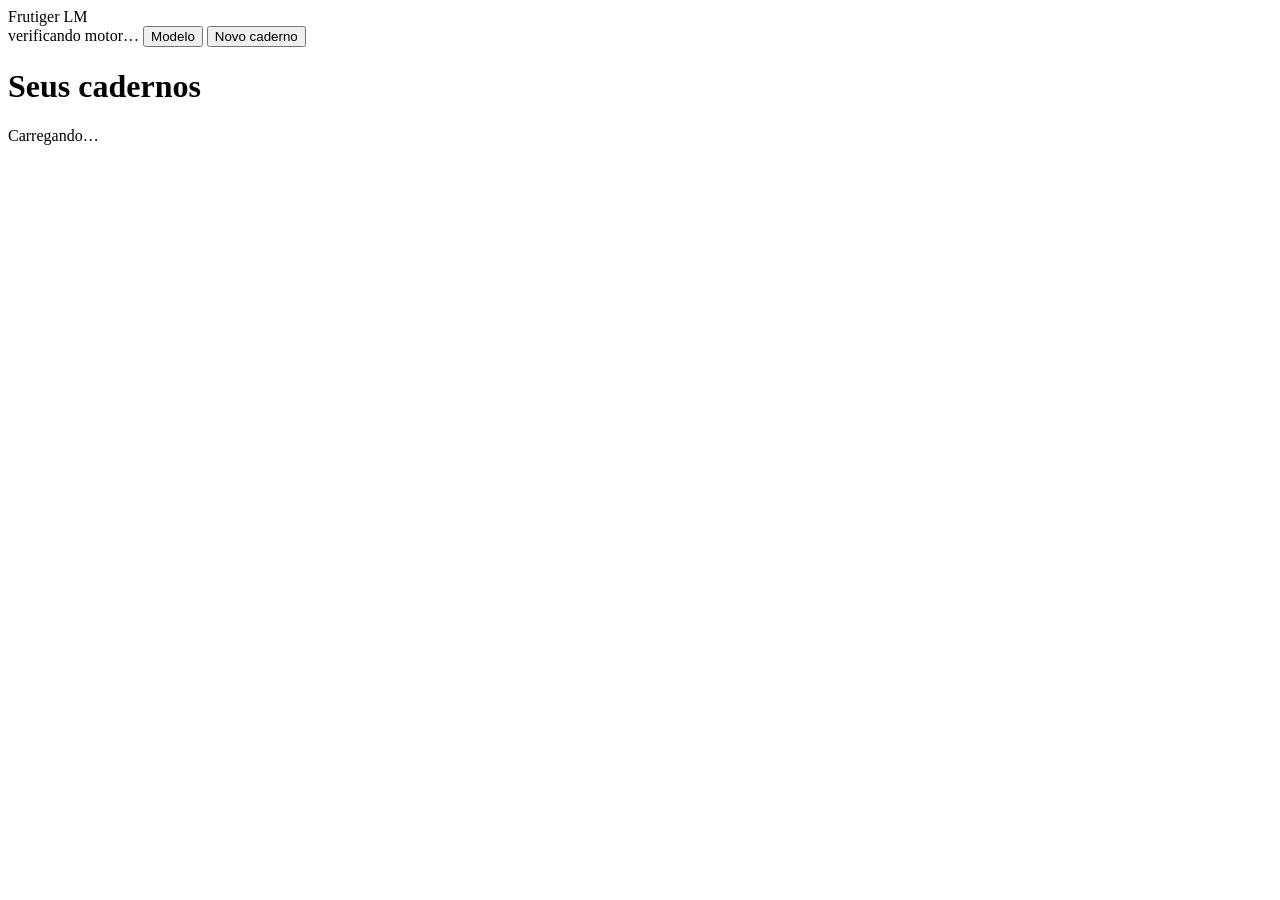
==== frutiger_lm/static/index.html @ 27a6328c "feat(engine): alicerce LangGraph + configuracao de modelo com a API key (F1) MOTOR (D017, D018, D020" ====
<!DOCTYPE html>
<html lang="pt-BR">
<head>
  <meta charset="utf-8">
  <meta name="viewport" content="width=device-width, initial-scale=1">
  <title>Frutiger LM</title>
  <link rel="stylesheet" href="/static/app.css">
  <link rel="icon" href="data:image/svg+xml,<svg xmlns='http://www.w3.org/2000/svg' viewBox='0 0 32 32'><text y='26' font-size='26'>📓</text></svg>">
</head>
<body>

  <header class="topbar">
    <div class="brand">Frutiger <span>LM</span></div>
    <div class="spacer"></div>
    <span class="pill" id="engine-pill"><span class="spinner"></span> verificando motor…</span>
    <button class="btn btn-ghost" id="btn-model" title="Configurar o modelo e a chave da API">Modelo</button>
    <button class="btn btn-primary" id="btn-new">Novo caderno</button>
  </header>

  <main class="page">
    <h1>Seus cadernos</h1>
    <div class="sub" id="subtitle">Carregando…</div>
    <div class="grid" id="grid"></div>
  </main>

  <!-- criar caderno -->
  <div class="overlay" id="modal-new" hidden>
    <div class="modal">
      <div class="modal-head">
        <h2>Novo caderno</h2>
        <button class="btn btn-ghost btn-sm" data-close="modal-new">✕</button>
      </div>
      <div class="modal-body">
        <div class="field">
          <label for="nb-title">Título</label>
          <input type="text" id="nb-title" placeholder="Ex.: Direito Constitucional — prova de novembro" autocomplete="off">
        </div>
        <div class="field">
          <label for="nb-desc">Descrição <span style="color:var(--muted)">(opcional)</span></label>
          <textarea id="nb-desc" rows="2" placeholder="O que você quer aprender ou revisar aqui?"></textarea>
        </div>
      </div>
      <div class="modal-foot">
        <button class="btn" data-close="modal-new">Cancelar</button>
        <button class="btn btn-primary" id="btn-create">Criar caderno</button>
      </div>
    </div>
  </div>

  <!-- modelo: chave da API, provedor e modelo -->
  <div class="overlay" id="modal-model" hidden>
    <div class="modal">
      <div class="modal-head">
        <h2>Modelo</h2>
        <button class="btn btn-ghost btn-sm" data-close="modal-model">✕</button>
      </div>
      <div class="modal-body">
        <p class="hint" style="margin:0 0 16px">
          A chave fica só na sua máquina, em <code>data/model.json</code> com permissão
          <code>600</code>, e nunca é devolvida para o navegador. Endereço local
          (LM Studio, llama.cpp) não pede chave.
        </p>

        <div class="field">
          <label for="md-preset">Provedor</label>
          <select id="md-preset"></select>
        </div>

        <div class="field">
          <label for="md-url">Endereço</label>
          <input type="url" id="md-url" placeholder="https://api.deepseek.com/v1" autocomplete="off" spellcheck="false">
        </div>

        <div class="field">
          <label for="md-model">Modelo</label>
          <input type="text" id="md-model" placeholder="deepseek-chat" autocomplete="off" spellcheck="false">
        </div>

        <div class="field">
          <label for="md-key">Chave da API <span class="muted" id="md-key-state"></span></label>
          <input type="password" id="md-key" placeholder="cole a chave aqui" autocomplete="off">
          <div class="hint" id="md-key-hint"></div>
        </div>

        <div class="field">
          <label for="md-temp">Temperatura: <b id="md-temp-val">0.2</b></label>
          <input type="range" id="md-temp" min="0" max="1" step="0.1" value="0.2">
        </div>

        <div id="md-result" hidden></div>
      </div>
      <div class="modal-foot">
        <button class="btn" id="btn-test-model">Testar conexão</button>
        <div class="spacer"></div>
        <button class="btn" data-close="modal-model">Cancelar</button>
        <button class="btn btn-primary" id="btn-save-model">Salvar</button>
      </div>
    </div>
  </div>

  <script src="/static/common.js"></script>
  <script src="/static/index.js"></script>
</body>
</html>
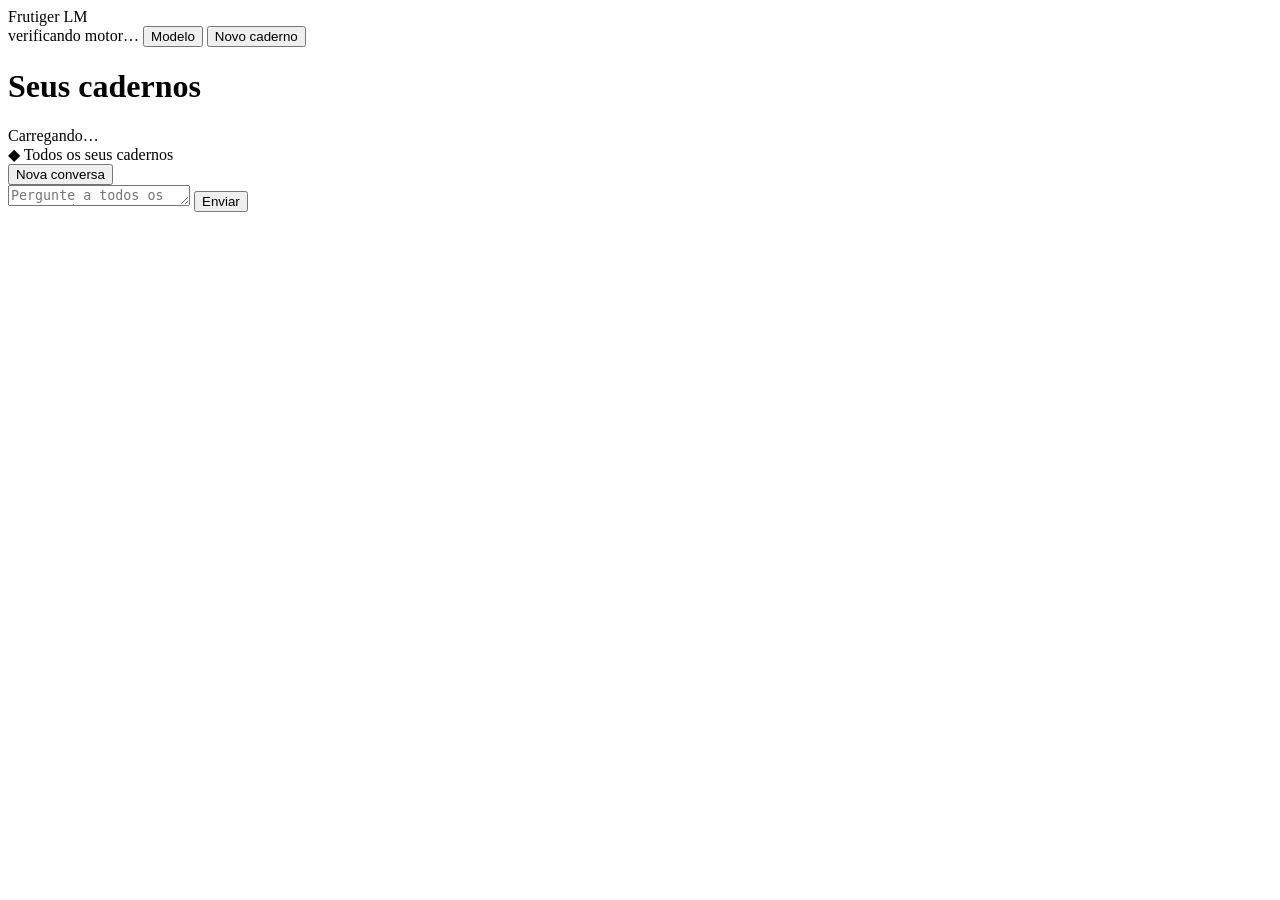
==== commit c1810d7e: "feat(F2): chat global — conversa com todos os cadernos e liga o conhecimento (D039, D040) A diferenc" ====
--- a/frutiger_lm/static/index.html
+++ b/frutiger_lm/static/index.html
@@ -55,7 +55,7 @@
         <button class="btn btn-ghost btn-sm" data-close="modal-model">✕</button>
       </div>
       <div class="modal-body">
-        <p class="hint" style="margin:0 0 16px">
+        <p class="hint" id="md-intro" style="margin:0 0 16px">
           A chave fica só na sua máquina, em <code>data/model.json</code> com permissão
           <code>600</code>, e nunca é devolvida para o navegador. Endereço local
           (LM Studio, llama.cpp) não pede chave.
@@ -98,6 +98,23 @@
     </div>
   </div>
 
+  <!-- chat global: a barra de baixo conversa com todos os cadernos (F2) -->
+  <div class="dock" id="dock">
+    <div class="dock-panel" id="dock-panel">
+      <div class="dock-head">
+        <span class="dock-title">◆ Todos os seus cadernos</span>
+        <div class="spacer"></div>
+        <button class="btn btn-sm" id="btn-dock-reset" title="Começa a conversa global do zero">Nova conversa</button>
+      </div>
+      <div class="messages dock-messages" id="dock-messages"></div>
+    </div>
+    <div class="dock-bar">
+      <textarea id="dock-input" rows="1" placeholder="Pergunte a todos os seus cadernos…" spellcheck="false"></textarea>
+      <button class="btn btn-primary" id="dock-send">Enviar</button>
+    </div>
+  </div>
+
+  <script src="/static/md.js"></script>
   <script src="/static/common.js"></script>
   <script src="/static/index.js"></script>
 </body>
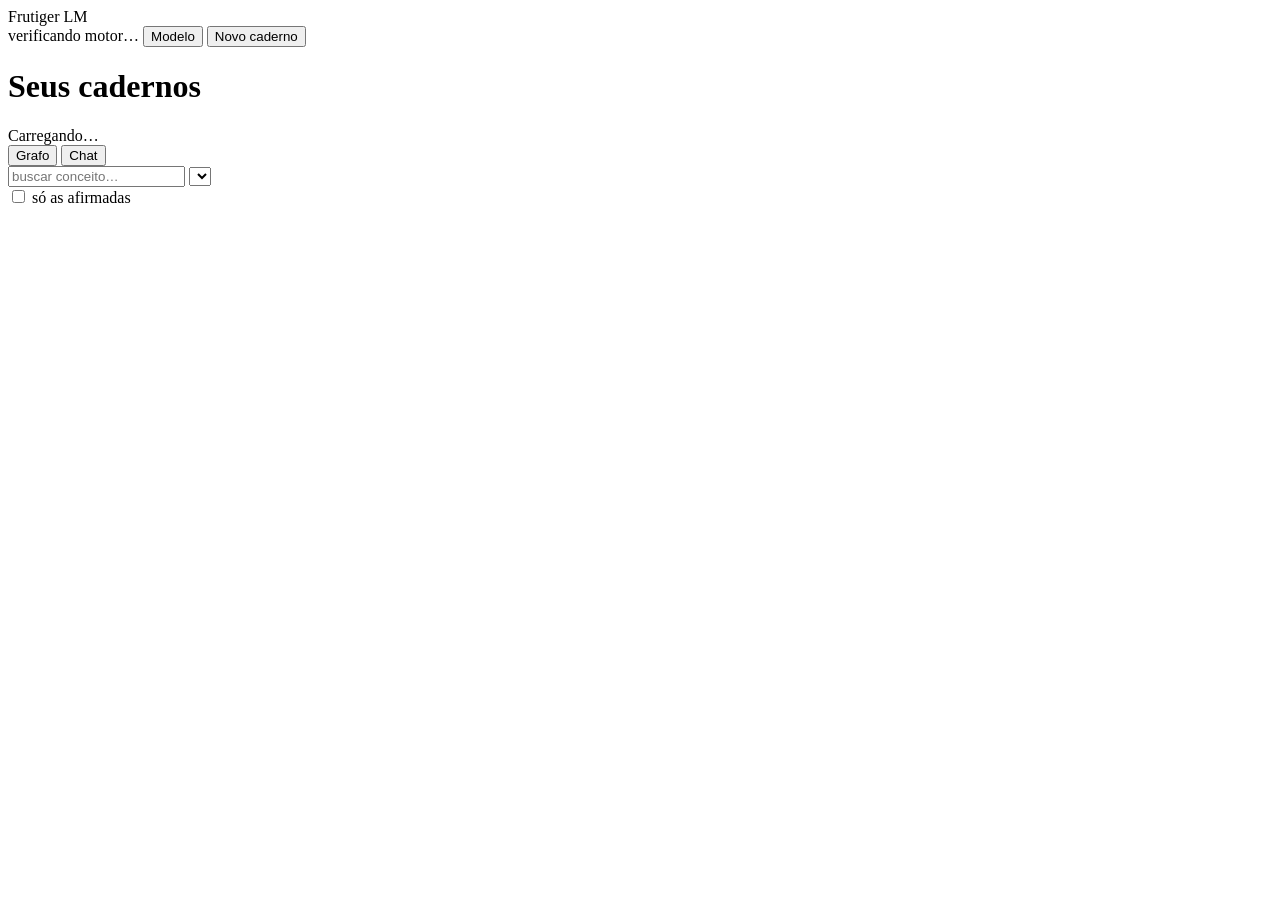
==== commit ec1eabaa: "feat(grafo): fisica de verdade (gravidade + repulsao) e barra lateral na home Duas mudancas pedidas," ====
--- a/frutiger_lm/static/index.html
+++ b/frutiger_lm/static/index.html
@@ -17,11 +17,78 @@
     <button class="btn btn-primary" id="btn-new">Novo caderno</button>
   </header>
 
-  <main class="page">
-    <h1>Seus cadernos</h1>
-    <div class="sub" id="subtitle">Carregando…</div>
-    <div class="grid" id="grid"></div>
-  </main>
+  <div class="home">
+    <main class="page">
+      <h1>Seus cadernos</h1>
+      <div class="sub" id="subtitle">Carregando…</div>
+      <div class="grid" id="grid"></div>
+    </main>
+
+    <!-- barra lateral: o grafo e o chat, sempre ao lado dos cadernos.
+         As abas estão aqui pelas mesmas razões do painel do caderno (D048): grafo e
+         conversa precisam de ALTURA, e empilhados num espaço estreito os dois ficam
+         apertados. Cada um ocupa a barra inteira quando é a aba da vez. -->
+    <aside class="lateral" id="lateral">
+      <div class="lateral-abas" id="lateral-abas">
+        <button data-painel="grafo" class="active">Grafo</button>
+        <button data-painel="chat">Chat</button>
+      </div>
+
+      <!-- grafo de conhecimento (F3) -->
+      <div class="lateral-painel" id="painel-grafo" aria-label="Grafo de conhecimento">
+        <!-- Sem título aqui: a aba "Grafo" já o nomeia, e este painel é uma coluna
+             estreita — cada linha do cabeçalho é altura roubada do desenho. -->
+        <div class="grafo-head">
+          <div class="grafo-linha">
+            <input type="search" id="grafo-busca" placeholder="buscar conceito…" autocomplete="off">
+            <select id="grafo-caderno"></select>
+          </div>
+          <div class="grafo-linha">
+            <span class="grafo-stats" id="grafo-stats"></span>
+            <div class="spacer"></div>
+            <label class="grafo-toggle" title="Mostra só as ligações que o material afirma. As pontilhadas são apenas conceitos que aparecem no mesmo trecho.">
+              <input type="checkbox" id="grafo-sem-cooc"> só as afirmadas
+            </label>
+          </div>
+        </div>
+        <div class="grafo-legenda" id="grafo-legenda"></div>
+        <div class="grafo-area">
+          <canvas id="grafo-canvas"></canvas>
+          <div class="grafo-vazio" id="grafo-vazio" hidden></div>
+        </div>
+      </div>
+
+      <!-- chat global: conversa com todos os cadernos (F2) -->
+      <div class="lateral-painel" id="painel-chat" hidden>
+        <div class="lateral-painel-head">
+          <span class="lateral-titulo">◆ Todos os seus cadernos</span>
+          <div class="spacer"></div>
+          <button class="btn btn-sm" id="btn-dock-reset" title="Começa a conversa global do zero">Nova conversa</button>
+        </div>
+        <div class="messages" id="dock-messages"></div>
+        <div class="lateral-entrada">
+          <textarea id="dock-input" rows="1" placeholder="Pergunte a todos os seus cadernos…" spellcheck="false"></textarea>
+          <button class="btn btn-primary" id="dock-send">Enviar</button>
+        </div>
+      </div>
+    </aside>
+  </div>
+
+  <!-- conceito: menções, trecho de origem e edição -->
+  <aside class="conceito" id="conceito" hidden>
+    <header class="conceito-head">
+      <div>
+        <h3 id="conceito-nome">—</h3>
+        <div class="conceito-meta" id="conceito-meta"></div>
+      </div>
+      <div class="spacer"></div>
+      <button class="btn btn-ghost btn-sm" id="btn-conceito-renomear" title="Renomear">Renomear</button>
+      <button class="btn btn-ghost btn-sm" id="btn-conceito-mesclar" title="Juntar com outro conceito">Mesclar</button>
+      <button class="btn btn-ghost btn-sm danger" id="btn-conceito-apagar" title="Apagar o conceito">✕</button>
+      <button class="btn btn-ghost btn-sm" id="btn-conceito-fechar">Fechar</button>
+    </header>
+    <div class="conceito-corpo" id="conceito-corpo"></div>
+  </aside>
 
   <!-- criar caderno -->
   <div class="overlay" id="modal-new" hidden>
@@ -98,23 +165,8 @@
     </div>
   </div>
 
-  <!-- chat global: a barra de baixo conversa com todos os cadernos (F2) -->
-  <div class="dock" id="dock">
-    <div class="dock-panel" id="dock-panel">
-      <div class="dock-head">
-        <span class="dock-title">◆ Todos os seus cadernos</span>
-        <div class="spacer"></div>
-        <button class="btn btn-sm" id="btn-dock-reset" title="Começa a conversa global do zero">Nova conversa</button>
-      </div>
-      <div class="messages dock-messages" id="dock-messages"></div>
-    </div>
-    <div class="dock-bar">
-      <textarea id="dock-input" rows="1" placeholder="Pergunte a todos os seus cadernos…" spellcheck="false"></textarea>
-      <button class="btn btn-primary" id="dock-send">Enviar</button>
-    </div>
-  </div>
-
   <script src="/static/md.js"></script>
+  <script src="/static/graph.js"></script>
   <script src="/static/common.js"></script>
   <script src="/static/index.js"></script>
 </body>
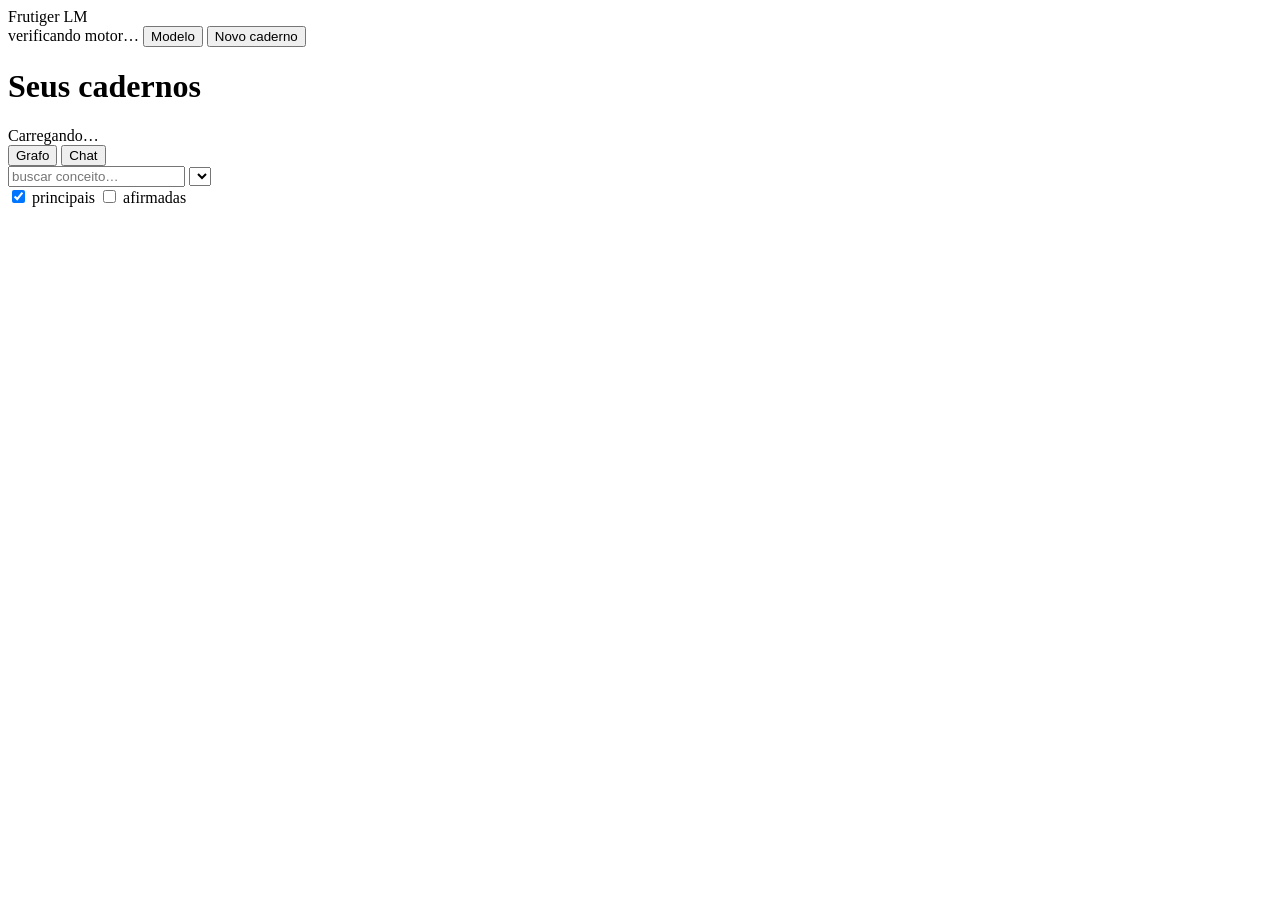
==== commit a8fe0935: "feat(grafo): mostra so os conceitos do material (30 no lugar de 102) O desenho tinha 102 conceitos e" ====
--- a/frutiger_lm/static/index.html
+++ b/frutiger_lm/static/index.html
@@ -43,11 +43,14 @@
             <input type="search" id="grafo-busca" placeholder="buscar conceito…" autocomplete="off">
             <select id="grafo-caderno"></select>
           </div>
-          <div class="grafo-linha">
+          <div class="grafo-linha grafo-linha-controles">
             <span class="grafo-stats" id="grafo-stats"></span>
             <div class="spacer"></div>
-            <label class="grafo-toggle" title="Mostra só as ligações que o material afirma. As pontilhadas são apenas conceitos que aparecem no mesmo trecho.">
-              <input type="checkbox" id="grafo-sem-cooc"> só as afirmadas
+            <label class="grafo-toggle" title="Só os conceitos DO material: os que aparecem mais de uma vez, ou que atravessam cadernos. Os citados uma única vez são menção de passagem — num material grande eles são a maioria, e são eles que transformam o desenho num novelo. Desmarque para ver todos.">
+              <input type="checkbox" id="grafo-principais" checked> principais
+            </label>
+            <label class="grafo-toggle" title="Mostra só as ligações que o material afirma, com trecho de origem. As pontilhadas são apenas conceitos que aparecem no mesmo trecho.">
+              <input type="checkbox" id="grafo-sem-cooc"> afirmadas
             </label>
           </div>
         </div>
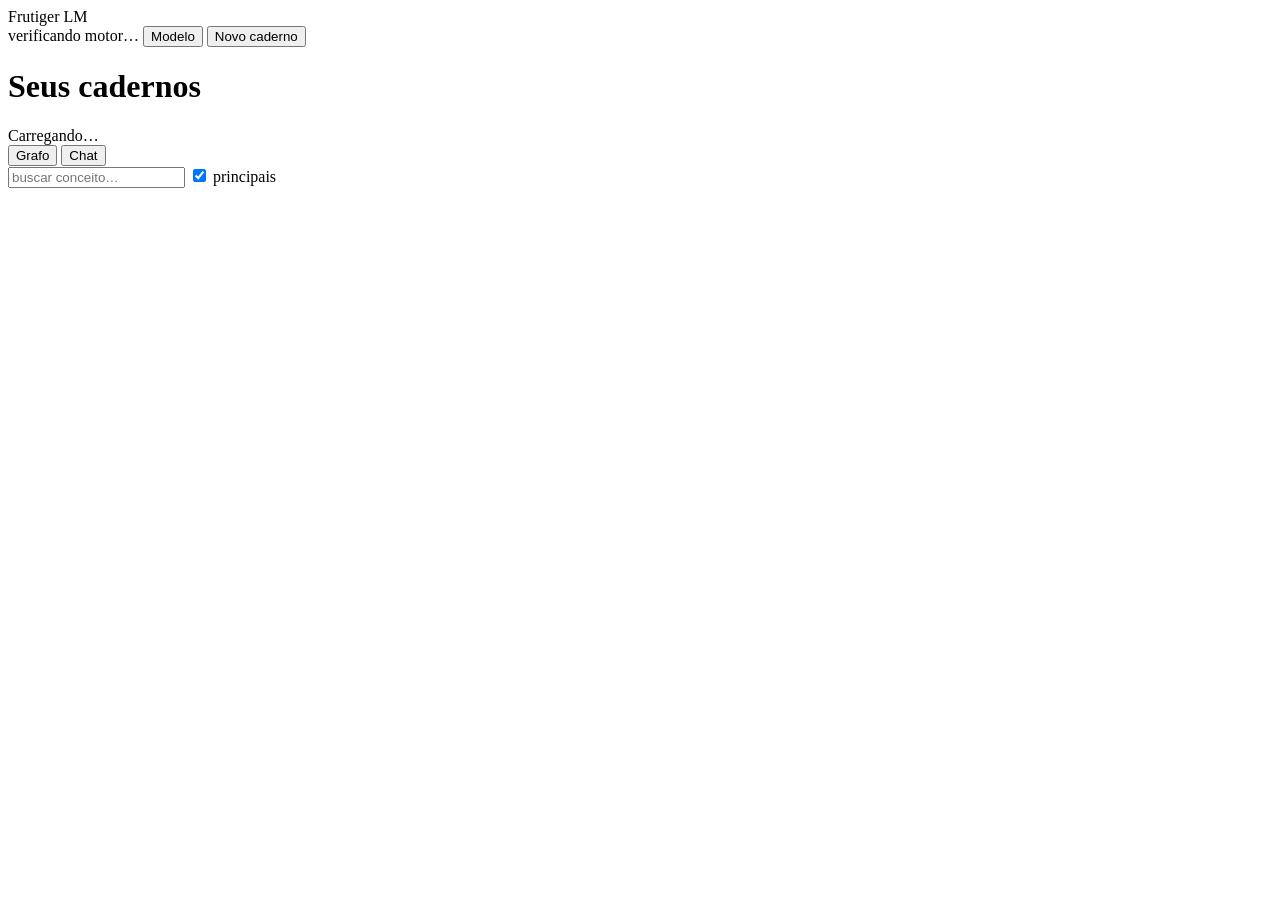
==== commit 8816efc9: "feat(grafo): mapa de ilhas, navegacao entrar/voltar, e o cabecalho limpo O grafo geral passa a ser u" ====
--- a/frutiger_lm/static/index.html
+++ b/frutiger_lm/static/index.html
@@ -41,22 +41,20 @@
         <div class="grafo-head">
           <div class="grafo-linha">
             <input type="search" id="grafo-busca" placeholder="buscar conceito…" autocomplete="off">
-            <select id="grafo-caderno"></select>
-          </div>
-          <div class="grafo-linha grafo-linha-controles">
-            <span class="grafo-stats" id="grafo-stats"></span>
-            <div class="spacer"></div>
             <label class="grafo-toggle" title="Só os conceitos DO material: os que aparecem mais de uma vez, ou que atravessam cadernos. Os citados uma única vez são menção de passagem — num material grande eles são a maioria, e são eles que transformam o desenho num novelo. Desmarque para ver todos.">
               <input type="checkbox" id="grafo-principais" checked> principais
             </label>
-            <label class="grafo-toggle" title="Mostra só as ligações que o material afirma, com trecho de origem. As pontilhadas são apenas conceitos que aparecem no mesmo trecho.">
-              <input type="checkbox" id="grafo-sem-cooc"> afirmadas
-            </label>
+          </div>
+          <div class="grafo-linha">
+            <button class="btn btn-sm" id="grafo-voltar" hidden
+                    title="Voltar ao grafo geral, com todos os cadernos">← Voltar</button>
+            <span class="grafo-stats" id="grafo-stats"></span>
           </div>
         </div>
-        <div class="grafo-legenda" id="grafo-legenda"></div>
         <div class="grafo-area">
-          <canvas id="grafo-canvas"></canvas>
+          <!-- A explicação do desenho vive no `title` do quadro: ela informa sem ocupar
+               uma linha, e a linha valia 59px de desenho. -->
+          <canvas id="grafo-canvas" title="Linha cheia = ligação que o material afirma, com trecho de origem. Pontilhada = dois conceitos que aparecem juntos no mesmo trecho. Tamanho do nó = quantas vezes o conceito aparece. Cor = caderno."></canvas>
           <div class="grafo-vazio" id="grafo-vazio" hidden></div>
         </div>
       </div>
